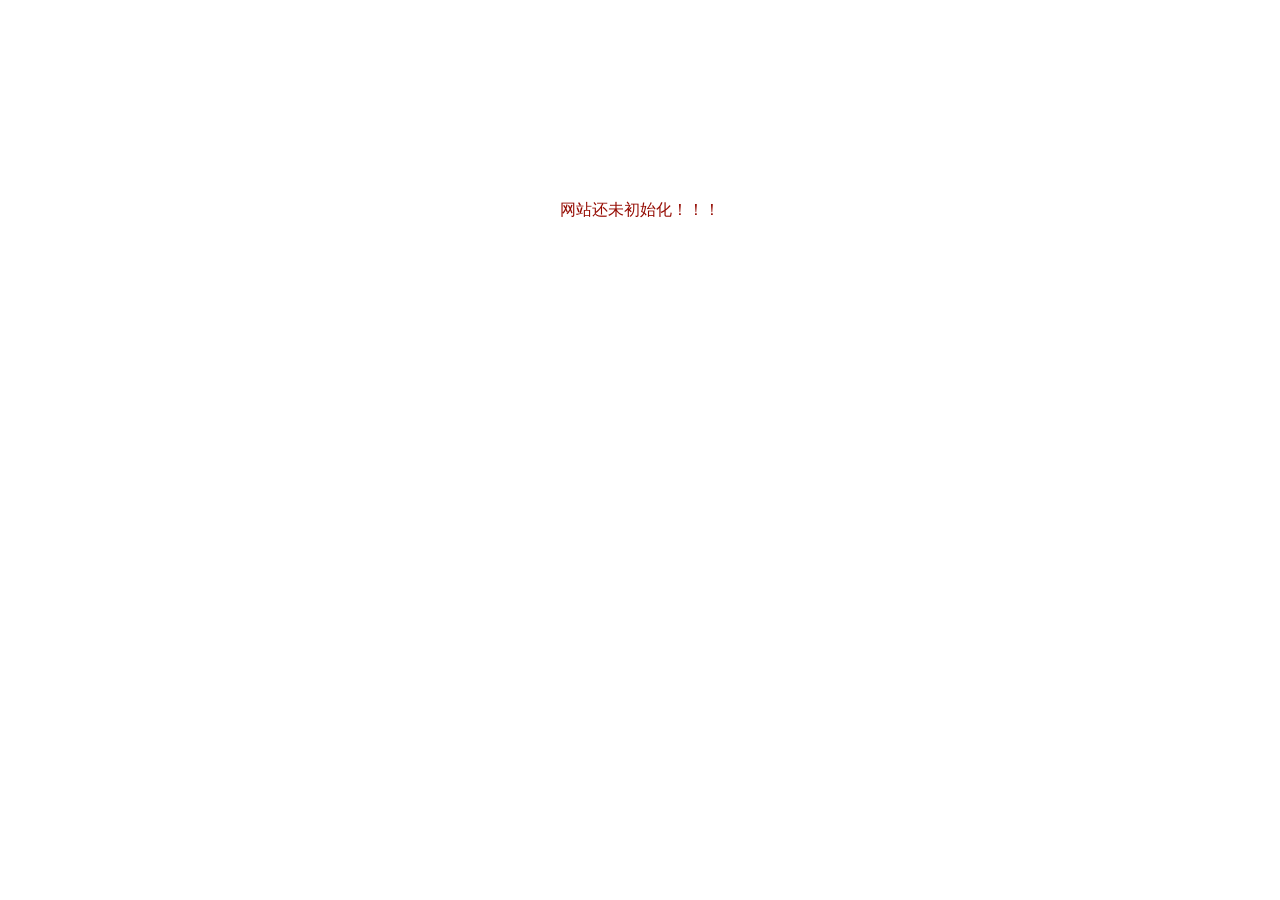
==== src/main/webapp/index.html @ e955fb0e "初次上传" ====
<!DOCTYPE html>
<html lang="en">
<head>
    <meta charset="UTF-8">
    <title>欢迎来到Coselding博客</title>
</head>
<body>
<div style="margin-left: auto;margin-right: auto;margin-top: 200px;color: #950B02;text-align: center;">
    网站还未初始化！！！
</div>
</body>
</html>
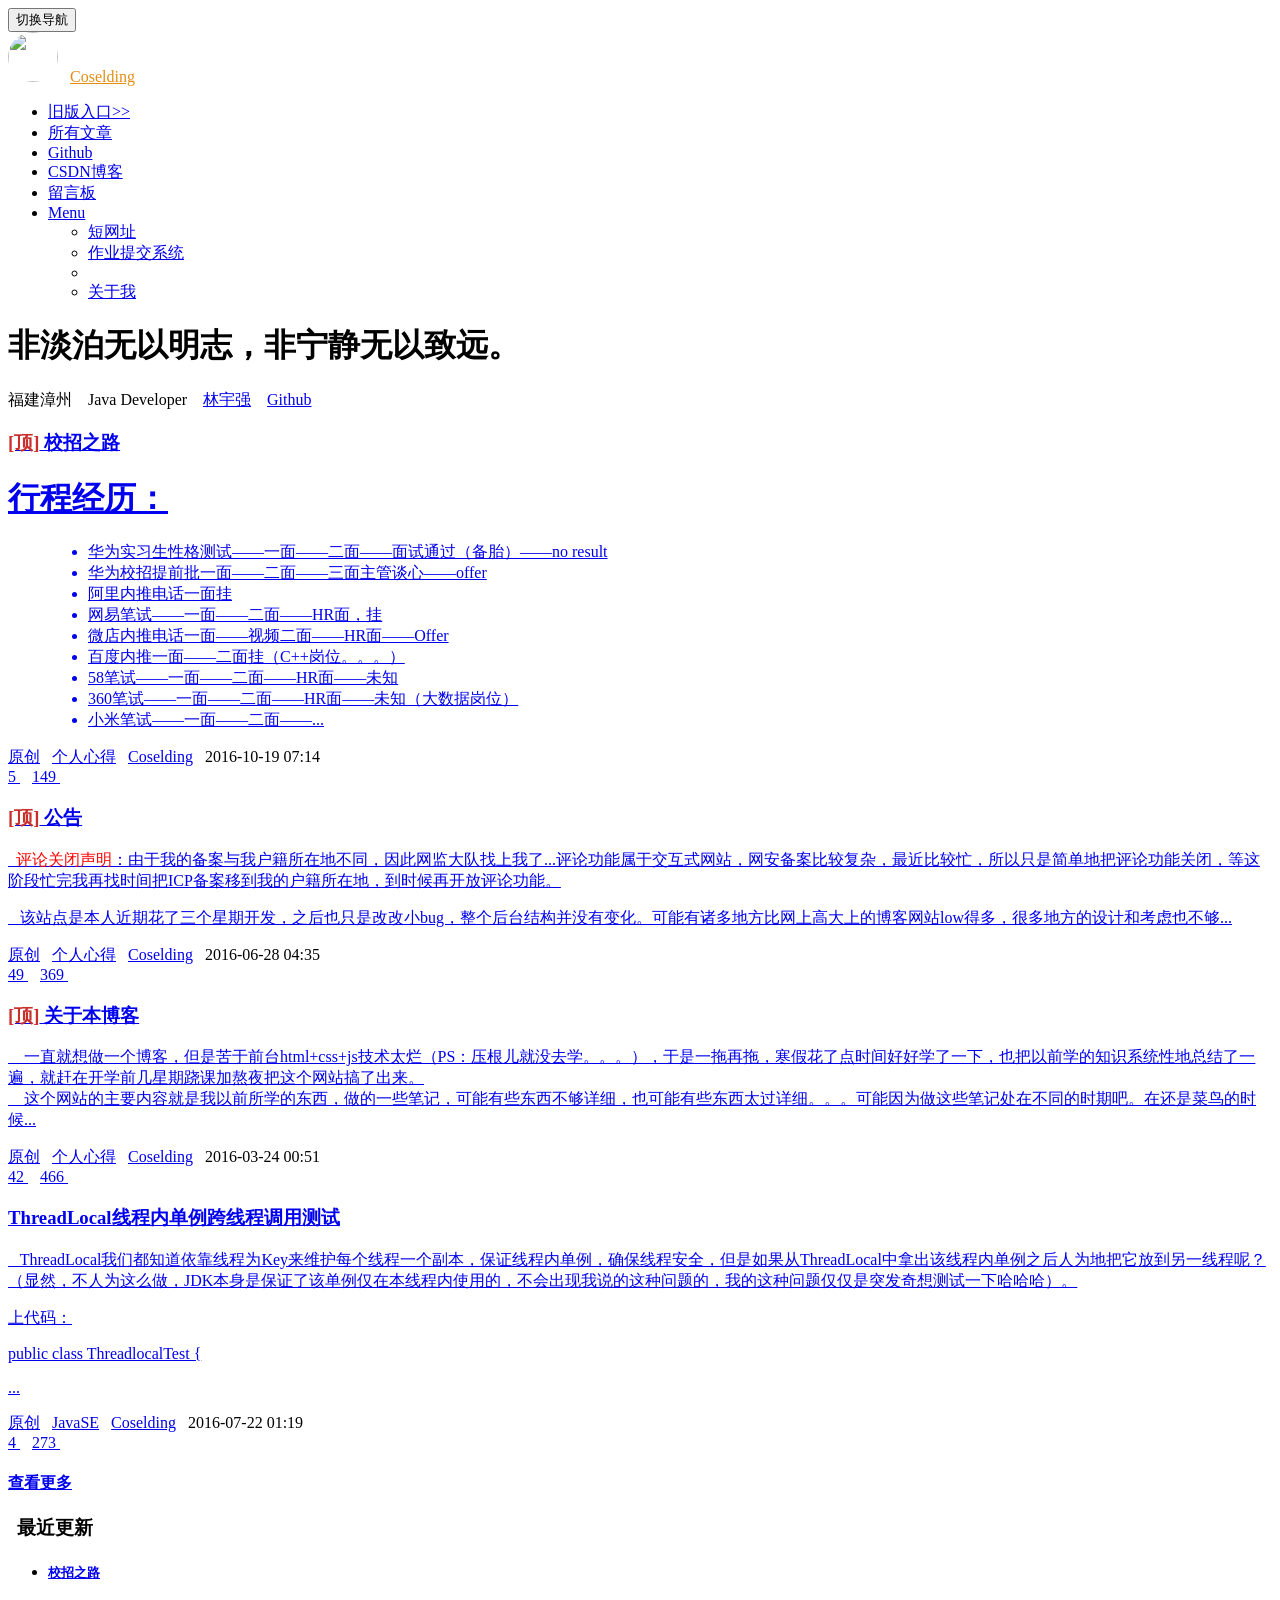
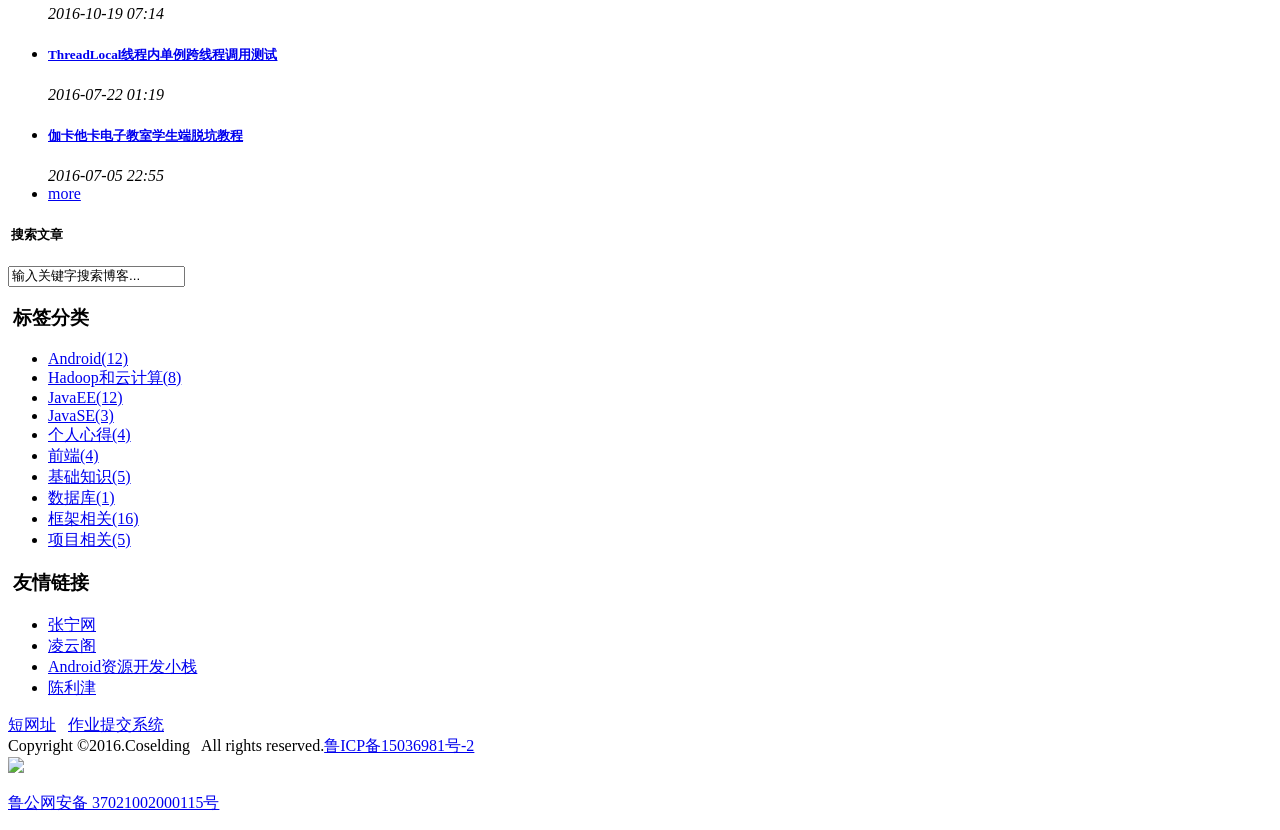
==== commit 36b8d71f: "1.Jetty插件 2.留言管理页面点击查看完整留言内容" ====
--- a/src/main/webapp/index.html
+++ b/src/main/webapp/index.html
@@ -2,11 +2,421 @@
 <html lang="en">
 <head>
     <meta charset="UTF-8">
-    <title>欢迎来到Coselding博客</title>
+    <title>欢迎来到Coselding博客 -- 静态</title>
+    <meta name="viewport" content="width=device-width, initial-scale=1.0">
+    <!-- 引入 Bootstrap -->
+    <link href="http://cdn.static.runoob.com/libs/bootstrap/3.3.7/css/bootstrap.min.css" rel="stylesheet">
+    <!-- HTML5 Shim 和 Respond.js 用于让 IE8 支持 HTML5元素和媒体查询 -->
+    <!-- 注意： 如果通过 file://  引入 Respond.js 文件，则该文件无法起效果 -->
+    <!--[if lt IE 9]>
+    <script src="https://oss.maxcdn.com/libs/html5shiv/3.7.0/html5shiv.js"></script>
+    <script src="https://oss.maxcdn.com/libs/respond.js/1.3.0/respond.min.js"></script>
+    <![endif]-->
+    <!-- jQuery (Bootstrap 的 JavaScript 插件需要引入 jQuery) -->
+    <script src="http://cdn.static.runoob.com/libs/jquery/2.1.1/jquery.min.js"></script>
+    <!-- 包括所有已编译的插件 -->
+    <script src="http://cdn.static.runoob.com/libs/bootstrap/3.3.7/js/bootstrap.min.js"></script>
+
+    <link href="/Hamster/css/style.css" rel="stylesheet">
 </head>
 <body>
-<div style="margin-left: auto;margin-right: auto;margin-top: 200px;color: #950B02;text-align: center;">
-    网站还未初始化！！！
+<nav class="navbar navbar-default" role="navigation">
+    <div class="navbar-header">
+        <button type="button" class="navbar-toggle" data-toggle="collapse"
+                data-target="#example-navbar-collapse">
+            <span class="sr-only">切换导航</span>
+            <span class="icon-bar"></span>
+            <span class="icon-bar"></span>
+            <span class="icon-bar"></span>
+        </button>
+        <div class="navbar-brand"></div>
+        <img src="/Hamster/logo.jpg" style="border-radius:25px;" width="50px" height="50px">&nbsp;&nbsp;
+        <a class="title-text nav-title" style="color: #e38d13" href="/Hamster/public/contact.jsp">Coselding</a>
+    </div>
+    <div class="collapse navbar-collapse" id="example-navbar-collapse">
+        <ul class="nav navbar-nav navbar-right" id="menu-click">
+            <li class="active"><a href="/Coselding-old/">旧版入口>></a></li>
+            <li><a href="/Hamster/list">所有文章</a></li>
+            <li><a href="https://github.com/Coselding">Github</a></li>
+            <li><a href="http://blog.csdn.net/u014394255">CSDN博客</a></li>
+            <li><a href="/Hamster/comment/">留言板</a></li>
+            <li class="dropdown">
+                <a href="#" class="dropdown-toggle" data-toggle="dropdown">
+                    Menu<b class="caret"></b>
+                </a>
+                <ul class="dropdown-menu">
+                    <li><a href="/s/">短网址</a></li>
+                    <li><a href="/WordUpload/">作业提交系统</a></li>
+                    <li class="divider"></li>
+                    <li><a href="/Hamster/public/contact.jsp">关于我</a></li>
+                </ul>
+            </li>
+        </ul>
+    </div>
+</nav>
+
+<div class="container">
+    <div class="container-fluid">
+        <h1 class="collection-header" id="sub-title"><span>非淡泊无以明志，非宁静无以致远。</span></h1>
+        <div class="collection-info">
+            <span class="meta-info mobile-hidden">
+                <span class="glyphicon glyphicon-map-marker"></span>
+                福建漳州
+            </span>&nbsp;&nbsp;
+            <span class="meta-info">
+                <span class="glyphicon glyphicon-tag"></span>
+                Java Developer
+            </span>&nbsp;&nbsp;
+            <span class="meta-info">
+                <span class="glyphicon glyphicon-user"></span>
+                <a href="/Hamster/public/contact.jsp" target="_blank">林宇强</a>
+            </span>&nbsp;&nbsp;
+            <span class="meta-info">
+                <span class="glyphicon glyphicon-link"></span>
+                <a href="https://github.com/Coselding" target="_blank">Github</a>
+            </span>
+        </div>
+    </div>
 </div>
+
+
+<div class="container">
+    <div class="clearfix">
+        <div class="col-md-8 column">
+            <h3 class="text-left text-primary"></h3>
+        </div>
+    </div>
+</div>
+
+<div class="container">
+    <div class="row clearfix">
+        <div class="col-md-9 column">
+            <div class="panel panel-default">
+                <div class="panel-heading">
+                    <h3 class="panel-title">
+                        <a href="/Hamster/article/2016/10/19/校招之路/">
+                            <font color="#c9302c"><span class="glyphicon glyphicon-star"></span> [顶]</font>
+                        校招之路
+                        </a>
+                    </h3>
+                </div>
+                <a href="/Hamster/article/2016/10/19/校招之路/">
+                    <div class="panel-body">
+                        <p>
+                        <p><span style="font-family:微软雅黑;"><h1>行程经历：</h1> 
+ <blockquote>
+  <ul> 
+   <li>华为实习生性格测试——一面——二面——面试通过（备胎）——no result</li> 
+   <li>华为校招提前批一面——二面——三面主管谈心——offer</li> 
+   <li>阿里内推电话一面挂</li> 
+   <li>网易笔试——一面——二面——HR面，挂</li> 
+   <li>微店内推电话一面——视频二面——HR面——Offer</li> 
+   <li>百度内推一面——二面挂（C++岗位。。。）</li> 
+   <li>58笔试——一面——二面——HR面——未知</li> 
+   <li>360笔试——一面——二面——HR面——未知（大数据岗位）</li> 
+   <li>小米笔试——一面——二面——...</li>
+  </ul>
+ </blockquote></span>
+                        </p>
+                        </p>
+                    </div>
+                </a>
+
+                <div class="panel-footer">
+                    <div class="row clearfix">
+                        <div class="col-md-9">
+                            <div class="text-left">
+                                <a href="#">原创</a>&nbsp;&nbsp;
+                                <a href="/Hamster/list?cid=9"><span class="glyphicon glyphicon-tags"></span> 个人心得</a>&nbsp;&nbsp;
+                                <a href="#"><span class="glyphicon glyphicon-user"></span> Coselding</a>&nbsp;&nbsp;
+                                <span class="glyphicon glyphicon-time"></span> 2016-10-19 07:14&nbsp;&nbsp;
+                            </div>
+                        </div>
+                        <div class="col-md-3">
+                            <div class="text-right">
+                                <a id="likes-177" href="javascript:like1('/Hamster/like?artid=177','177')" class="likeThis">
+                                    <span class="glyphicon glyphicon-heart"></span> 5
+                                </a>
+                                &nbsp;&nbsp;
+                                <a id="looked-177" href="#">
+                                    <span class="glyphicon glyphicon-eye-open"></span> 149
+                                </a>
+                                &nbsp;&nbsp;
+                            </div>
+                        </div>
+                    </div>
+                </div>
+            </div>
+            <div class="panel panel-default">
+                <div class="panel-heading">
+                    <h3 class="panel-title">
+                        <a href="/Hamster/article/2016/06/28/公告/">
+                            <font color="#c9302c"><span class="glyphicon glyphicon-star"></span> [顶]</font>
+                        公告
+                        </a>
+                    </h3>
+                </div>
+                <a href="/Hamster/article/2016/06/28/公告/">
+                    <div class="panel-body">
+                        <p>
+                        <p><span style="font-family:微软雅黑;"> <p>&nbsp; <span style="color:#FF0000;">评论关闭声明</span>：由于我的备案与我户籍所在地不同，因此网监大队找上我了...评论功能属于交互式网站，网安备案比较复杂，最近比较忙，所以只是简单地把评论功能关闭，等这阶段忙完我再找时间把ICP备案移到我的户籍所在地，到时候再开放评论功能。</p> <p>&nbsp; &nbsp;该站点是本人近期花了三个星期开发，之后也只是改改小bug，整个后台结构并没有变化。可能有诸多地方比网上高大上的博客网站low得多，很多地方的设计和考虑也不够...</p></span>
+                        </p>
+                        </p>
+                    </div>
+                </a>
+
+                <div class="panel-footer">
+                    <div class="row clearfix">
+                        <div class="col-md-9">
+                            <div class="text-left">
+                                <a href="#">原创</a>&nbsp;&nbsp;
+                                <a href="/Hamster/list?cid=9"><span class="glyphicon glyphicon-tags"></span> 个人心得</a>&nbsp;&nbsp;
+                                <a href="#"><span class="glyphicon glyphicon-user"></span> Coselding</a>&nbsp;&nbsp;
+                                <span class="glyphicon glyphicon-time"></span> 2016-06-28 04:35&nbsp;&nbsp;
+                            </div>
+                        </div>
+                        <div class="col-md-3">
+                            <div class="text-right">
+                                <a id="likes-173" href="javascript:like1('/Hamster/like?artid=173','173')" class="likeThis">
+                                    <span class="glyphicon glyphicon-heart"></span> 49
+                                </a>
+                                &nbsp;&nbsp;
+                                <a id="looked-173" href="#">
+                                    <span class="glyphicon glyphicon-eye-open"></span> 369
+                                </a>
+                                &nbsp;&nbsp;
+                            </div>
+                        </div>
+                    </div>
+                </div>
+            </div>
+            <div class="panel panel-default">
+                <div class="panel-heading">
+                    <h3 class="panel-title">
+                        <a href="/Hamster/article/2016/03/24/关于本博客/">
+                            <font color="#c9302c"><span class="glyphicon glyphicon-star"></span> [顶]</font>
+                        关于本博客
+                        </a>
+                    </h3>
+                </div>
+                <a href="/Hamster/article/2016/03/24/关于本博客/">
+                    <div class="panel-body">
+                        <p>
+                        <p><span style="font-family:微软雅黑;"> <p><span style="font-family:微软雅黑;">&nbsp; &nbsp; 一直就想做一个博客，但是苦于前台html+css+js技术太烂（PS：压根儿就没去学。。。），于是一拖再拖，寒假花了点时间好好学了一下，也把以前学的知识系统性地总结了一遍，就赶在开学前几星期跷课加熬夜把这个网站搞了出来。<br> &nbsp; &nbsp; 这个网站的主要内容就是我以前所学的东西，做的一些笔记，可能有些东西不够详细，也可能有些东西太过详细。。。可能因为做这些笔记处在不同的时期吧。在还是菜鸟的时候...<br></span></p></span>
+                        </p>
+                        </p>
+                    </div>
+                </a>
+
+                <div class="panel-footer">
+                    <div class="row clearfix">
+                        <div class="col-md-9">
+                            <div class="text-left">
+                                <a href="#">原创</a>&nbsp;&nbsp;
+                                <a href="/Hamster/list?cid=9"><span class="glyphicon glyphicon-tags"></span> 个人心得</a>&nbsp;&nbsp;
+                                <a href="#"><span class="glyphicon glyphicon-user"></span> Coselding</a>&nbsp;&nbsp;
+                                <span class="glyphicon glyphicon-time"></span> 2016-03-24 00:51&nbsp;&nbsp;
+                            </div>
+                        </div>
+                        <div class="col-md-3">
+                            <div class="text-right">
+                                <a id="likes-152" href="javascript:like1('/Hamster/like?artid=152','152')" class="likeThis">
+                                    <span class="glyphicon glyphicon-heart"></span> 42
+                                </a>
+                                &nbsp;&nbsp;
+                                <a id="looked-152" href="#">
+                                    <span class="glyphicon glyphicon-eye-open"></span> 466
+                                </a>
+                                &nbsp;&nbsp;
+                            </div>
+                        </div>
+                    </div>
+                </div>
+            </div>
+            <div class="panel panel-default">
+                <div class="panel-heading">
+                    <h3 class="panel-title">
+                        <a href="/Hamster/article/2016/07/22/ThreadLocal线程内单例跨线程调用测试/">
+                        ThreadLocal线程内单例跨线程调用测试
+                        </a>
+                    </h3>
+                </div>
+                <a href="/Hamster/article/2016/07/22/ThreadLocal线程内单例跨线程调用测试/">
+                    <div class="panel-body">
+                        <p>
+                        <p><span style="font-family:微软雅黑;"> <p>&nbsp; &nbsp;ThreadLocal我们都知道依靠线程为Key来维护每个线程一个副本，保证线程内单例，确保线程安全，但是如果从ThreadLocal中拿出该线程内单例之后人为地把它放到另一线程呢？（显然，不人为这么做，JDK本身是保证了该单例仅在本线程内使用的，不会出现我说的这种问题的，我的这种问题仅仅是突发奇想测试一下哈哈哈）。</p> <p>上代码：</p> <p>public class ThreadlocalTest {</p> ...</span>
+                        </p>
+                        </p>
+                    </div>
+                </a>
+
+                <div class="panel-footer">
+                    <div class="row clearfix">
+                        <div class="col-md-9">
+                            <div class="text-left">
+                                <a href="#">原创</a>&nbsp;&nbsp;
+                                <a href="/Hamster/list?cid=3"><span class="glyphicon glyphicon-tags"></span> JavaSE</a>&nbsp;&nbsp;
+                                <a href="#"><span class="glyphicon glyphicon-user"></span> Coselding</a>&nbsp;&nbsp;
+                                <span class="glyphicon glyphicon-time"></span> 2016-07-22 01:19&nbsp;&nbsp;
+                            </div>
+                        </div>
+                        <div class="col-md-3">
+                            <div class="text-right">
+                                <a id="likes-175" href="javascript:like1('/Hamster/like?artid=175','175')" class="likeThis">
+                                    <span class="glyphicon glyphicon-heart"></span> 4
+                                </a>
+                                &nbsp;&nbsp;
+                                <a id="looked-175" href="#">
+                                    <span class="glyphicon glyphicon-eye-open"></span> 273
+                                </a>
+                                &nbsp;&nbsp;
+                            </div>
+                        </div>
+                    </div>
+                </div>
+            </div>
+            <div class="panel panel-default">
+                <a href="/Hamster/list">
+                    <div class="panel-heading">
+                        <div class="panel-title text-center">
+                            <h4>查看更多</h4>
+                        </div>
+                    </div>
+                </a>
+            </div>
+        </div>
+
+        <div class="col-md-3 column">
+            <div class="panel panel-info">
+                <div class="panel-heading">
+                    <h3 class="panel-title"><span class="glyphicon glyphicon-bullhorn"></span>&nbsp; 最近更新</h3>
+                </div>
+
+                <ul id="last3" class="list-group">
+                    <li class="list-group-item">
+                        <div class="list-group-item-heading text-left">
+                            <h5><a href="/Hamster/article/2016/10/19/校招之路/">校招之路</a></h5>
+                        </div>
+                        <div class="list-group-item-text text-right">
+                            <em>2016-10-19 07:14</em>
+                        </div>
+                    </li>
+                    <li class="list-group-item">
+                        <div class="list-group-item-heading text-left">
+                            <h5><a href="/Hamster/article/2016/07/22/ThreadLocal线程内单例跨线程调用测试/">ThreadLocal线程内单例跨线程调用测试</a></h5>
+                        </div>
+                        <div class="list-group-item-text text-right">
+                            <em>2016-07-22 01:19</em>
+                        </div>
+                    </li>
+                    <li class="list-group-item">
+                        <div class="list-group-item-heading text-left">
+                            <h5><a href="/Hamster/article/2016/07/05/伽卡他卡电子教室学生端脱坑教程/">伽卡他卡电子教室学生端脱坑教程</a></h5>
+                        </div>
+                        <div class="list-group-item-text text-right">
+                            <em>2016-07-05 22:55</em>
+                        </div>
+                    </li>
+
+                    <li class="list-group-item text-center">
+                        <a href="/Hamster/list">more</a>
+                    </li>
+                </ul>
+            </div>
+
+            <div class="panel panel-info">
+                <div class="panel-heading">
+                    <h5 class="text-left"><span class="glyphicon glyphicon-search"></span> &nbsp;搜索文章</h5>
+                </div>
+                <div class="panel-body">
+                    <form role="form" method="post" action="/Hamster/search">
+                        <div class="form-group">
+                            <input class="form-control" type="text" name="key" value="输入关键字搜索博客..."
+                                   onFocus="this.value=''"
+                                   onBlur="this.value='输入关键字搜索博客...'"/>
+                        </div>
+                    </form>
+                </div>
+            </div>
+
+            <div class="panel panel-info">
+                <div class="panel-heading">
+                    <h3 class="panel-title"><span class="glyphicon glyphicon-tags"></span> &nbsp;标签分类</h3>
+                </div>
+                <ul id="categories" class="list-group">
+                    <li class="list-group-item">
+                        <a style="text-align: left" href="/Hamster/list?cid=2">Android(12)</a>
+                    </li>
+                    <li class="list-group-item">
+                        <a style="text-align: left" href="/Hamster/list?cid=11">Hadoop和云计算(8)</a>
+                    </li>
+                    <li class="list-group-item">
+                        <a style="text-align: left" href="/Hamster/list?cid=5">JavaEE(12)</a>
+                    </li>
+                    <li class="list-group-item">
+                        <a style="text-align: left" href="/Hamster/list?cid=3">JavaSE(3)</a>
+                    </li>
+                    <li class="list-group-item">
+                        <a style="text-align: left" href="/Hamster/list?cid=9">个人心得(4)</a>
+                    </li>
+                    <li class="list-group-item">
+                        <a style="text-align: left" href="/Hamster/list?cid=7">前端(4)</a>
+                    </li>
+                    <li class="list-group-item">
+                        <a style="text-align: left" href="/Hamster/list?cid=6">基础知识(5)</a>
+                    </li>
+                    <li class="list-group-item">
+                        <a style="text-align: left" href="/Hamster/list?cid=10">数据库(1)</a>
+                    </li>
+                    <li class="list-group-item">
+                        <a style="text-align: left" href="/Hamster/list?cid=8">框架相关(16)</a>
+                    </li>
+                    <li class="list-group-item">
+                        <a style="text-align: left" href="/Hamster/list?cid=4">项目相关(5)</a>
+                    </li>
+                </ul>
+            </div>
+
+            <div class="panel panel-info">
+                <div class="panel-heading">
+                    <h3 class="panel-title"><span class="glyphicon glyphicon-link"></span> &nbsp;友情链接</h3>
+                </div>
+                <ul class="list-group">
+                    <li class="list-group-item"><a href="https://www.zning.net.cn">张宁网</a></li>
+                    <li class="list-group-item"><a href="https://cloudups.github.io">凌云阁</a></li>
+                    <li class="list-group-item"><a href="https://noahzu.github.io">Android资源开发小栈</a></li>
+                    <li class="list-group-item"><a href="https://heinika.github.io/">陈利津</a></li>
+                </ul>
+            </div>
+        </div>
+    </div>
+</div>
+
+<footer class="panel-footer">
+    <div class="container">
+        <div class="row clearfix text-center">
+            <a href="/s/">短网址</a>&nbsp;&nbsp;
+            <a href="/WorkUpload/">作业提交系统</a>&nbsp;&nbsp;
+            <!--<a href="/uShare/">uShare</a>&nbsp;&nbsp;-->
+            <!--<a href="/smartor/">Smartor</a>&nbsp;&nbsp;-->
+            <!--<a href="/PlaneWar/">飞机大战</a>-->
+        </div>
+        <div class="row clearfix text-center">
+            <div class="copyright">
+                Copyright &copy;2016.Coselding &nbsp; All rights reserved.<a href="http://www.miitbeian.gov.cn">鲁ICP备15036981号-2</a>
+            </div>
+
+            <div class="netsupervisor-div">
+                <a class="netsupervisor-a" target="_blank"
+                   href="http://www.beian.gov.cn/portal/registerSystemInfo?recordcode=37021002000115">
+                    <img src="/Hamster/images/beian.png" class="netsupervisor-image"/>
+                    <p class="netsupervisor-text">鲁公网安备
+                        37021002000115号</p>
+                </a>
+            </div>
+        </div>
+    </div>
+</footer>
+<script type="text/javascript" src="/Hamster/js/scripts.js"></script>
 </body>
 </html>
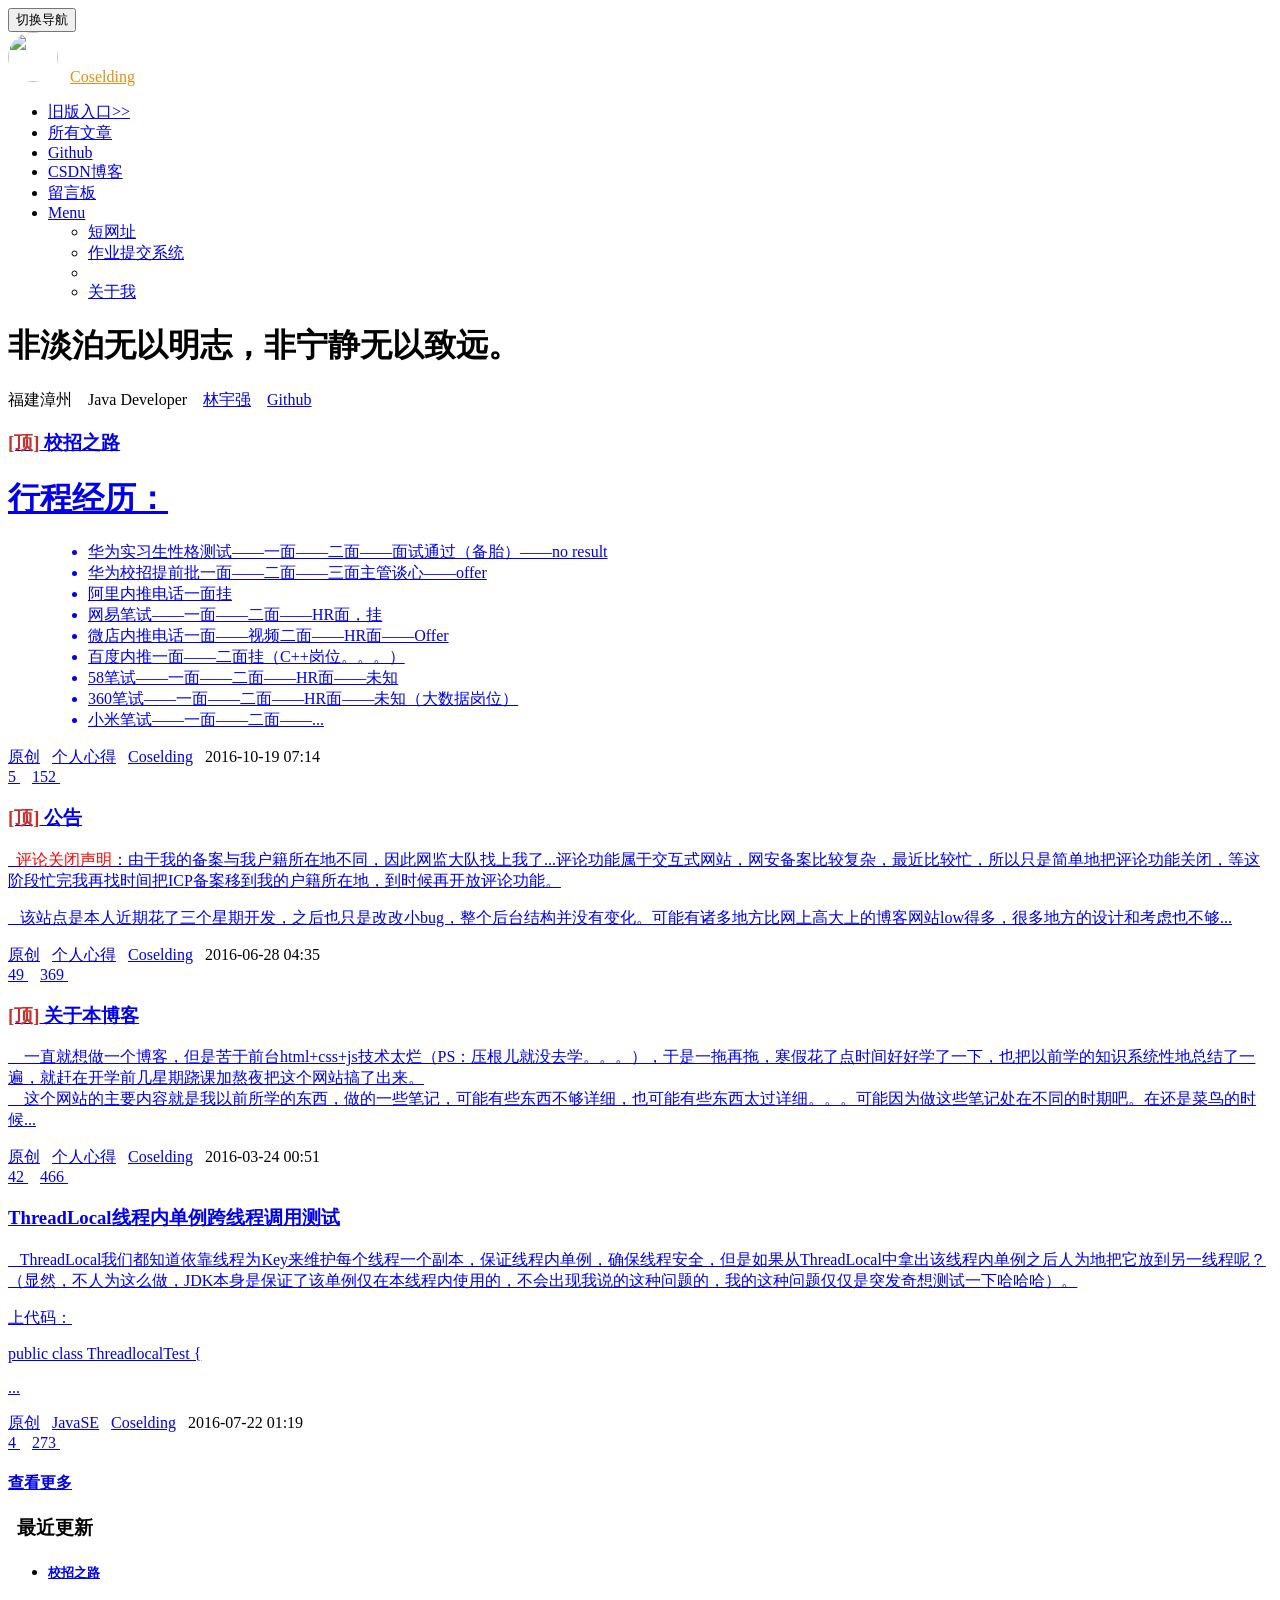
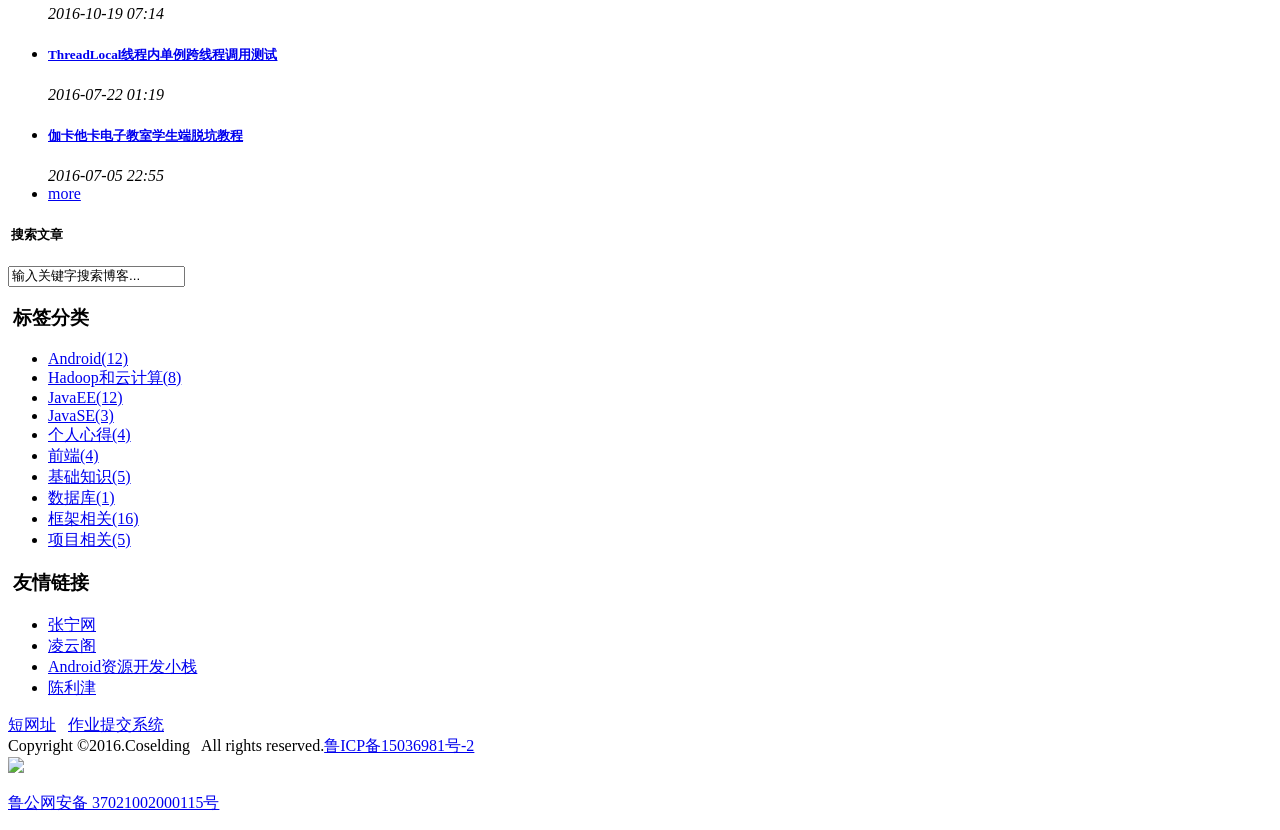
==== commit 3b37d24f: "剥离tomcat中的图片" ====
--- a/src/main/webapp/index.html
+++ b/src/main/webapp/index.html
@@ -17,7 +17,7 @@
     <!-- 包括所有已编译的插件 -->
     <script src="http://cdn.static.runoob.com/libs/bootstrap/3.3.7/js/bootstrap.min.js"></script>
 
-    <link href="/Hamster/css/style.css" rel="stylesheet">
+    <link href="/css/style.css" rel="stylesheet">
 </head>
 <body>
 <nav class="navbar navbar-default" role="navigation">
@@ -30,16 +30,16 @@
             <span class="icon-bar"></span>
         </button>
         <div class="navbar-brand"></div>
-        <img src="/Hamster/logo.jpg" style="border-radius:25px;" width="50px" height="50px">&nbsp;&nbsp;
-        <a class="title-text nav-title" style="color: #e38d13" href="/Hamster/public/contact.jsp">Coselding</a>
+        <img src="/logo.jpg" style="border-radius:25px;" width="50px" height="50px">&nbsp;&nbsp;
+        <a class="title-text nav-title" style="color: #e38d13" href="/public/contact.jsp">Coselding</a>
     </div>
     <div class="collapse navbar-collapse" id="example-navbar-collapse">
         <ul class="nav navbar-nav navbar-right" id="menu-click">
             <li class="active"><a href="/Coselding-old/">旧版入口>></a></li>
-            <li><a href="/Hamster/list">所有文章</a></li>
+            <li><a href="/list">所有文章</a></li>
             <li><a href="https://github.com/Coselding">Github</a></li>
             <li><a href="http://blog.csdn.net/u014394255">CSDN博客</a></li>
-            <li><a href="/Hamster/comment/">留言板</a></li>
+            <li><a href="/comment/">留言板</a></li>
             <li class="dropdown">
                 <a href="#" class="dropdown-toggle" data-toggle="dropdown">
                     Menu<b class="caret"></b>
@@ -48,7 +48,7 @@
                     <li><a href="/s/">短网址</a></li>
                     <li><a href="/WordUpload/">作业提交系统</a></li>
                     <li class="divider"></li>
-                    <li><a href="/Hamster/public/contact.jsp">关于我</a></li>
+                    <li><a href="/public/contact.jsp">关于我</a></li>
                 </ul>
             </li>
         </ul>
@@ -69,7 +69,7 @@
             </span>&nbsp;&nbsp;
             <span class="meta-info">
                 <span class="glyphicon glyphicon-user"></span>
-                <a href="/Hamster/public/contact.jsp" target="_blank">林宇强</a>
+                <a href="/public/contact.jsp" target="_blank">林宇强</a>
             </span>&nbsp;&nbsp;
             <span class="meta-info">
                 <span class="glyphicon glyphicon-link"></span>
@@ -94,13 +94,13 @@
             <div class="panel panel-default">
                 <div class="panel-heading">
                     <h3 class="panel-title">
-                        <a href="/Hamster/article/2016/10/19/校招之路/">
+                        <a href="/article/2016/10/19/校招之路/">
                             <font color="#c9302c"><span class="glyphicon glyphicon-star"></span> [顶]</font>
                         校招之路
                         </a>
                     </h3>
                 </div>
-                <a href="/Hamster/article/2016/10/19/校招之路/">
+                <a href="/article/2016/10/19/校招之路/">
                     <div class="panel-body">
                         <p>
                         <p><span style="font-family:微软雅黑;"><h1>行程经历：</h1> 
@@ -127,19 +127,19 @@
                         <div class="col-md-9">
                             <div class="text-left">
                                 <a href="#">原创</a>&nbsp;&nbsp;
-                                <a href="/Hamster/list?cid=9"><span class="glyphicon glyphicon-tags"></span> 个人心得</a>&nbsp;&nbsp;
+                                <a href="/list?cid=9"><span class="glyphicon glyphicon-tags"></span> 个人心得</a>&nbsp;&nbsp;
                                 <a href="#"><span class="glyphicon glyphicon-user"></span> Coselding</a>&nbsp;&nbsp;
                                 <span class="glyphicon glyphicon-time"></span> 2016-10-19 07:14&nbsp;&nbsp;
                             </div>
                         </div>
                         <div class="col-md-3">
                             <div class="text-right">
-                                <a id="likes-177" href="javascript:like1('/Hamster/like?artid=177','177')" class="likeThis">
+                                <a id="likes-177" href="javascript:like1('/like?artid=177','177')" class="likeThis">
                                     <span class="glyphicon glyphicon-heart"></span> 5
                                 </a>
                                 &nbsp;&nbsp;
                                 <a id="looked-177" href="#">
-                                    <span class="glyphicon glyphicon-eye-open"></span> 149
+                                    <span class="glyphicon glyphicon-eye-open"></span> 152
                                 </a>
                                 &nbsp;&nbsp;
                             </div>
@@ -150,13 +150,13 @@
             <div class="panel panel-default">
                 <div class="panel-heading">
                     <h3 class="panel-title">
-                        <a href="/Hamster/article/2016/06/28/公告/">
+                        <a href="/article/2016/06/28/公告/">
                             <font color="#c9302c"><span class="glyphicon glyphicon-star"></span> [顶]</font>
                         公告
                         </a>
                     </h3>
                 </div>
-                <a href="/Hamster/article/2016/06/28/公告/">
+                <a href="/article/2016/06/28/公告/">
                     <div class="panel-body">
                         <p>
                         <p><span style="font-family:微软雅黑;"> <p>&nbsp; <span style="color:#FF0000;">评论关闭声明</span>：由于我的备案与我户籍所在地不同，因此网监大队找上我了...评论功能属于交互式网站，网安备案比较复杂，最近比较忙，所以只是简单地把评论功能关闭，等这阶段忙完我再找时间把ICP备案移到我的户籍所在地，到时候再开放评论功能。</p> <p>&nbsp; &nbsp;该站点是本人近期花了三个星期开发，之后也只是改改小bug，整个后台结构并没有变化。可能有诸多地方比网上高大上的博客网站low得多，很多地方的设计和考虑也不够...</p></span>
@@ -170,14 +170,14 @@
                         <div class="col-md-9">
                             <div class="text-left">
                                 <a href="#">原创</a>&nbsp;&nbsp;
-                                <a href="/Hamster/list?cid=9"><span class="glyphicon glyphicon-tags"></span> 个人心得</a>&nbsp;&nbsp;
+                                <a href="/list?cid=9"><span class="glyphicon glyphicon-tags"></span> 个人心得</a>&nbsp;&nbsp;
                                 <a href="#"><span class="glyphicon glyphicon-user"></span> Coselding</a>&nbsp;&nbsp;
                                 <span class="glyphicon glyphicon-time"></span> 2016-06-28 04:35&nbsp;&nbsp;
                             </div>
                         </div>
                         <div class="col-md-3">
                             <div class="text-right">
-                                <a id="likes-173" href="javascript:like1('/Hamster/like?artid=173','173')" class="likeThis">
+                                <a id="likes-173" href="javascript:like1('/like?artid=173','173')" class="likeThis">
                                     <span class="glyphicon glyphicon-heart"></span> 49
                                 </a>
                                 &nbsp;&nbsp;
@@ -193,13 +193,13 @@
             <div class="panel panel-default">
                 <div class="panel-heading">
                     <h3 class="panel-title">
-                        <a href="/Hamster/article/2016/03/24/关于本博客/">
+                        <a href="/article/2016/03/24/关于本博客/">
                             <font color="#c9302c"><span class="glyphicon glyphicon-star"></span> [顶]</font>
                         关于本博客
                         </a>
                     </h3>
                 </div>
-                <a href="/Hamster/article/2016/03/24/关于本博客/">
+                <a href="/article/2016/03/24/关于本博客/">
                     <div class="panel-body">
                         <p>
                         <p><span style="font-family:微软雅黑;"> <p><span style="font-family:微软雅黑;">&nbsp; &nbsp; 一直就想做一个博客，但是苦于前台html+css+js技术太烂（PS：压根儿就没去学。。。），于是一拖再拖，寒假花了点时间好好学了一下，也把以前学的知识系统性地总结了一遍，就赶在开学前几星期跷课加熬夜把这个网站搞了出来。<br> &nbsp; &nbsp; 这个网站的主要内容就是我以前所学的东西，做的一些笔记，可能有些东西不够详细，也可能有些东西太过详细。。。可能因为做这些笔记处在不同的时期吧。在还是菜鸟的时候...<br></span></p></span>
@@ -213,14 +213,14 @@
                         <div class="col-md-9">
                             <div class="text-left">
                                 <a href="#">原创</a>&nbsp;&nbsp;
-                                <a href="/Hamster/list?cid=9"><span class="glyphicon glyphicon-tags"></span> 个人心得</a>&nbsp;&nbsp;
+                                <a href="/list?cid=9"><span class="glyphicon glyphicon-tags"></span> 个人心得</a>&nbsp;&nbsp;
                                 <a href="#"><span class="glyphicon glyphicon-user"></span> Coselding</a>&nbsp;&nbsp;
                                 <span class="glyphicon glyphicon-time"></span> 2016-03-24 00:51&nbsp;&nbsp;
                             </div>
                         </div>
                         <div class="col-md-3">
                             <div class="text-right">
-                                <a id="likes-152" href="javascript:like1('/Hamster/like?artid=152','152')" class="likeThis">
+                                <a id="likes-152" href="javascript:like1('/like?artid=152','152')" class="likeThis">
                                     <span class="glyphicon glyphicon-heart"></span> 42
                                 </a>
                                 &nbsp;&nbsp;
@@ -236,12 +236,12 @@
             <div class="panel panel-default">
                 <div class="panel-heading">
                     <h3 class="panel-title">
-                        <a href="/Hamster/article/2016/07/22/ThreadLocal线程内单例跨线程调用测试/">
+                        <a href="/article/2016/07/22/ThreadLocal线程内单例跨线程调用测试/">
                         ThreadLocal线程内单例跨线程调用测试
                         </a>
                     </h3>
                 </div>
-                <a href="/Hamster/article/2016/07/22/ThreadLocal线程内单例跨线程调用测试/">
+                <a href="/article/2016/07/22/ThreadLocal线程内单例跨线程调用测试/">
                     <div class="panel-body">
                         <p>
                         <p><span style="font-family:微软雅黑;"> <p>&nbsp; &nbsp;ThreadLocal我们都知道依靠线程为Key来维护每个线程一个副本，保证线程内单例，确保线程安全，但是如果从ThreadLocal中拿出该线程内单例之后人为地把它放到另一线程呢？（显然，不人为这么做，JDK本身是保证了该单例仅在本线程内使用的，不会出现我说的这种问题的，我的这种问题仅仅是突发奇想测试一下哈哈哈）。</p> <p>上代码：</p> <p>public class ThreadlocalTest {</p> ...</span>
@@ -255,14 +255,14 @@
                         <div class="col-md-9">
                             <div class="text-left">
                                 <a href="#">原创</a>&nbsp;&nbsp;
-                                <a href="/Hamster/list?cid=3"><span class="glyphicon glyphicon-tags"></span> JavaSE</a>&nbsp;&nbsp;
+                                <a href="/list?cid=3"><span class="glyphicon glyphicon-tags"></span> JavaSE</a>&nbsp;&nbsp;
                                 <a href="#"><span class="glyphicon glyphicon-user"></span> Coselding</a>&nbsp;&nbsp;
                                 <span class="glyphicon glyphicon-time"></span> 2016-07-22 01:19&nbsp;&nbsp;
                             </div>
                         </div>
                         <div class="col-md-3">
                             <div class="text-right">
-                                <a id="likes-175" href="javascript:like1('/Hamster/like?artid=175','175')" class="likeThis">
+                                <a id="likes-175" href="javascript:like1('/like?artid=175','175')" class="likeThis">
                                     <span class="glyphicon glyphicon-heart"></span> 4
                                 </a>
                                 &nbsp;&nbsp;
@@ -276,7 +276,7 @@
                 </div>
             </div>
             <div class="panel panel-default">
-                <a href="/Hamster/list">
+                <a href="/list">
                     <div class="panel-heading">
                         <div class="panel-title text-center">
                             <h4>查看更多</h4>
@@ -295,7 +295,7 @@
                 <ul id="last3" class="list-group">
                     <li class="list-group-item">
                         <div class="list-group-item-heading text-left">
-                            <h5><a href="/Hamster/article/2016/10/19/校招之路/">校招之路</a></h5>
+                            <h5><a href="/article/2016/10/19/校招之路/">校招之路</a></h5>
                         </div>
                         <div class="list-group-item-text text-right">
                             <em>2016-10-19 07:14</em>
@@ -303,7 +303,7 @@
                     </li>
                     <li class="list-group-item">
                         <div class="list-group-item-heading text-left">
-                            <h5><a href="/Hamster/article/2016/07/22/ThreadLocal线程内单例跨线程调用测试/">ThreadLocal线程内单例跨线程调用测试</a></h5>
+                            <h5><a href="/article/2016/07/22/ThreadLocal线程内单例跨线程调用测试/">ThreadLocal线程内单例跨线程调用测试</a></h5>
                         </div>
                         <div class="list-group-item-text text-right">
                             <em>2016-07-22 01:19</em>
@@ -311,7 +311,7 @@
                     </li>
                     <li class="list-group-item">
                         <div class="list-group-item-heading text-left">
-                            <h5><a href="/Hamster/article/2016/07/05/伽卡他卡电子教室学生端脱坑教程/">伽卡他卡电子教室学生端脱坑教程</a></h5>
+                            <h5><a href="/article/2016/07/05/伽卡他卡电子教室学生端脱坑教程/">伽卡他卡电子教室学生端脱坑教程</a></h5>
                         </div>
                         <div class="list-group-item-text text-right">
                             <em>2016-07-05 22:55</em>
@@ -319,7 +319,7 @@
                     </li>
 
                     <li class="list-group-item text-center">
-                        <a href="/Hamster/list">more</a>
+                        <a href="/list">more</a>
                     </li>
                 </ul>
             </div>
@@ -329,7 +329,7 @@
                     <h5 class="text-left"><span class="glyphicon glyphicon-search"></span> &nbsp;搜索文章</h5>
                 </div>
                 <div class="panel-body">
-                    <form role="form" method="post" action="/Hamster/search">
+                    <form role="form" method="post" action="/search">
                         <div class="form-group">
                             <input class="form-control" type="text" name="key" value="输入关键字搜索博客..."
                                    onFocus="this.value=''"
@@ -345,34 +345,34 @@
                 </div>
                 <ul id="categories" class="list-group">
                     <li class="list-group-item">
-                        <a style="text-align: left" href="/Hamster/list?cid=2">Android(12)</a>
-                    </li>
-                    <li class="list-group-item">
-                        <a style="text-align: left" href="/Hamster/list?cid=11">Hadoop和云计算(8)</a>
-                    </li>
-                    <li class="list-group-item">
-                        <a style="text-align: left" href="/Hamster/list?cid=5">JavaEE(12)</a>
-                    </li>
-                    <li class="list-group-item">
-                        <a style="text-align: left" href="/Hamster/list?cid=3">JavaSE(3)</a>
-                    </li>
-                    <li class="list-group-item">
-                        <a style="text-align: left" href="/Hamster/list?cid=9">个人心得(4)</a>
-                    </li>
-                    <li class="list-group-item">
-                        <a style="text-align: left" href="/Hamster/list?cid=7">前端(4)</a>
-                    </li>
-                    <li class="list-group-item">
-                        <a style="text-align: left" href="/Hamster/list?cid=6">基础知识(5)</a>
-                    </li>
-                    <li class="list-group-item">
-                        <a style="text-align: left" href="/Hamster/list?cid=10">数据库(1)</a>
-                    </li>
-                    <li class="list-group-item">
-                        <a style="text-align: left" href="/Hamster/list?cid=8">框架相关(16)</a>
-                    </li>
-                    <li class="list-group-item">
-                        <a style="text-align: left" href="/Hamster/list?cid=4">项目相关(5)</a>
+                        <a style="text-align: left" href="/list?cid=2">Android(12)</a>
+                    </li>
+                    <li class="list-group-item">
+                        <a style="text-align: left" href="/list?cid=11">Hadoop和云计算(8)</a>
+                    </li>
+                    <li class="list-group-item">
+                        <a style="text-align: left" href="/list?cid=5">JavaEE(12)</a>
+                    </li>
+                    <li class="list-group-item">
+                        <a style="text-align: left" href="/list?cid=3">JavaSE(3)</a>
+                    </li>
+                    <li class="list-group-item">
+                        <a style="text-align: left" href="/list?cid=9">个人心得(4)</a>
+                    </li>
+                    <li class="list-group-item">
+                        <a style="text-align: left" href="/list?cid=7">前端(4)</a>
+                    </li>
+                    <li class="list-group-item">
+                        <a style="text-align: left" href="/list?cid=6">基础知识(5)</a>
+                    </li>
+                    <li class="list-group-item">
+                        <a style="text-align: left" href="/list?cid=10">数据库(1)</a>
+                    </li>
+                    <li class="list-group-item">
+                        <a style="text-align: left" href="/list?cid=8">框架相关(16)</a>
+                    </li>
+                    <li class="list-group-item">
+                        <a style="text-align: left" href="/list?cid=4">项目相关(5)</a>
                     </li>
                 </ul>
             </div>
@@ -409,7 +409,7 @@
             <div class="netsupervisor-div">
                 <a class="netsupervisor-a" target="_blank"
                    href="http://www.beian.gov.cn/portal/registerSystemInfo?recordcode=37021002000115">
-                    <img src="/Hamster/images/beian.png" class="netsupervisor-image"/>
+                    <img src="/images/beian.png" class="netsupervisor-image"/>
                     <p class="netsupervisor-text">鲁公网安备
                         37021002000115号</p>
                 </a>
@@ -417,6 +417,6 @@
         </div>
     </div>
 </footer>
-<script type="text/javascript" src="/Hamster/js/scripts.js"></script>
+<script type="text/javascript" src="/js/scripts.js"></script>
 </body>
 </html>
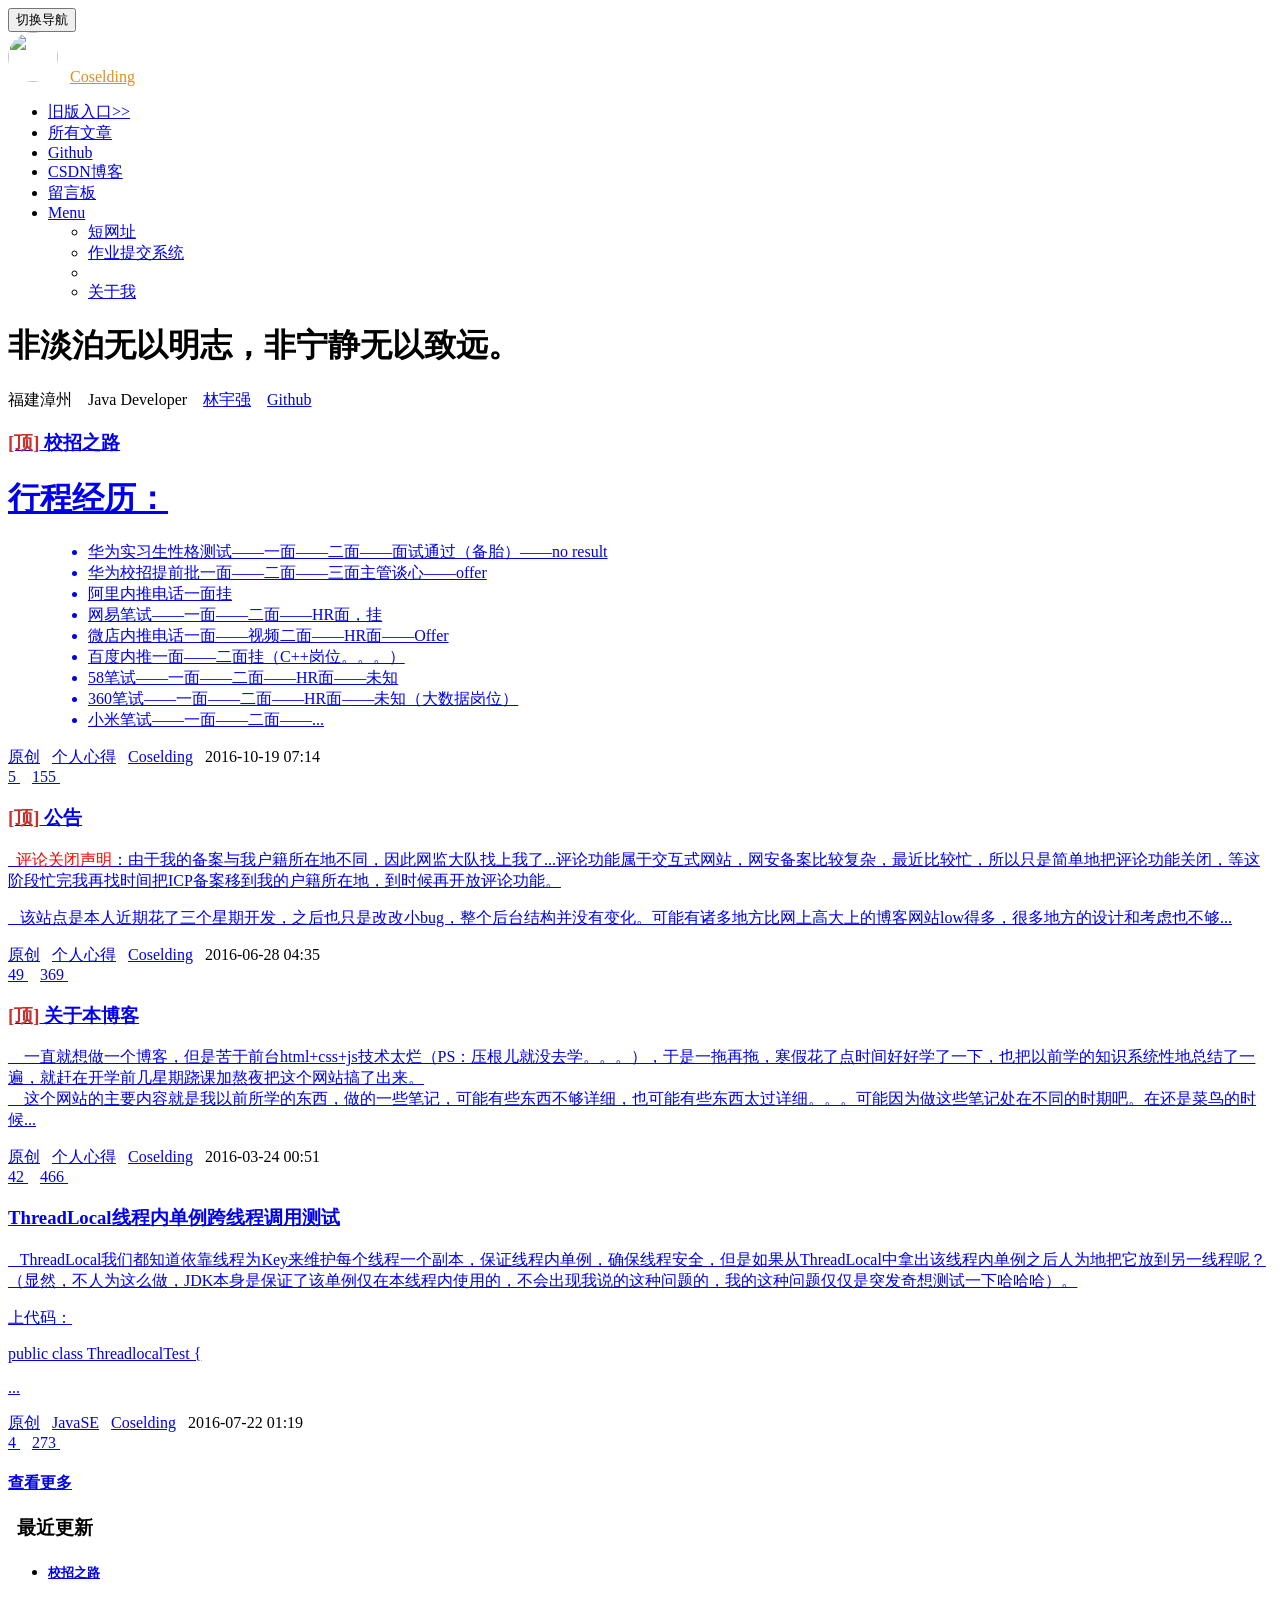
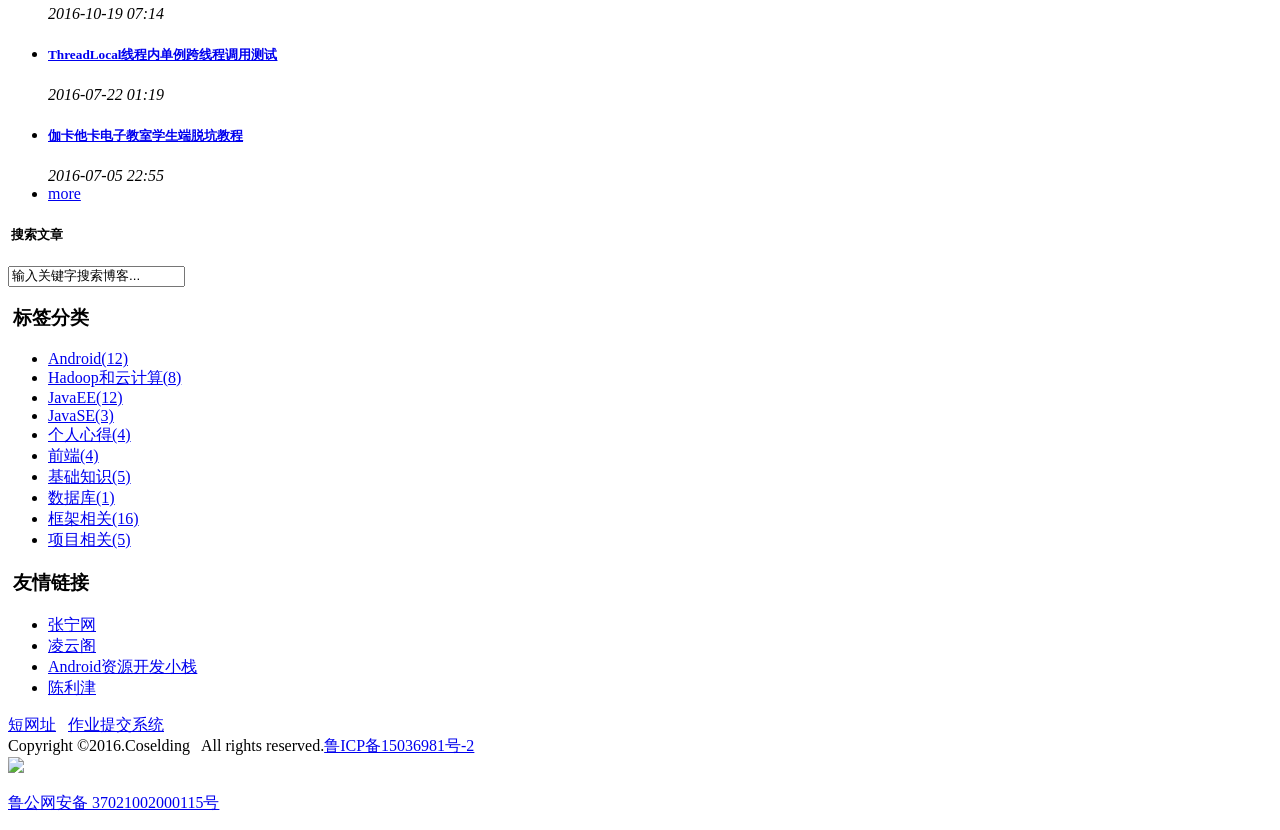
==== commit e5a1b7c8: "文章页面url优化：2016-12-01" ====
--- a/src/main/webapp/index.html
+++ b/src/main/webapp/index.html
@@ -94,13 +94,13 @@
             <div class="panel panel-default">
                 <div class="panel-heading">
                     <h3 class="panel-title">
-                        <a href="/article/2016/10/19/校招之路/">
+                        <a href="/article/2016-10-19/校招之路/">
                             <font color="#c9302c"><span class="glyphicon glyphicon-star"></span> [顶]</font>
                         校招之路
                         </a>
                     </h3>
                 </div>
-                <a href="/article/2016/10/19/校招之路/">
+                <a href="/article/2016-10-19/校招之路/">
                     <div class="panel-body">
                         <p>
                         <p><span style="font-family:微软雅黑;"><h1>行程经历：</h1> 
@@ -139,7 +139,7 @@
                                 </a>
                                 &nbsp;&nbsp;
                                 <a id="looked-177" href="#">
-                                    <span class="glyphicon glyphicon-eye-open"></span> 152
+                                    <span class="glyphicon glyphicon-eye-open"></span> 155
                                 </a>
                                 &nbsp;&nbsp;
                             </div>
@@ -150,13 +150,13 @@
             <div class="panel panel-default">
                 <div class="panel-heading">
                     <h3 class="panel-title">
-                        <a href="/article/2016/06/28/公告/">
+                        <a href="/article/2016-06-28/公告/">
                             <font color="#c9302c"><span class="glyphicon glyphicon-star"></span> [顶]</font>
                         公告
                         </a>
                     </h3>
                 </div>
-                <a href="/article/2016/06/28/公告/">
+                <a href="/article/2016-06-28/公告/">
                     <div class="panel-body">
                         <p>
                         <p><span style="font-family:微软雅黑;"> <p>&nbsp; <span style="color:#FF0000;">评论关闭声明</span>：由于我的备案与我户籍所在地不同，因此网监大队找上我了...评论功能属于交互式网站，网安备案比较复杂，最近比较忙，所以只是简单地把评论功能关闭，等这阶段忙完我再找时间把ICP备案移到我的户籍所在地，到时候再开放评论功能。</p> <p>&nbsp; &nbsp;该站点是本人近期花了三个星期开发，之后也只是改改小bug，整个后台结构并没有变化。可能有诸多地方比网上高大上的博客网站low得多，很多地方的设计和考虑也不够...</p></span>
@@ -193,13 +193,13 @@
             <div class="panel panel-default">
                 <div class="panel-heading">
                     <h3 class="panel-title">
-                        <a href="/article/2016/03/24/关于本博客/">
+                        <a href="/article/2016-03-24/关于本博客/">
                             <font color="#c9302c"><span class="glyphicon glyphicon-star"></span> [顶]</font>
                         关于本博客
                         </a>
                     </h3>
                 </div>
-                <a href="/article/2016/03/24/关于本博客/">
+                <a href="/article/2016-03-24/关于本博客/">
                     <div class="panel-body">
                         <p>
                         <p><span style="font-family:微软雅黑;"> <p><span style="font-family:微软雅黑;">&nbsp; &nbsp; 一直就想做一个博客，但是苦于前台html+css+js技术太烂（PS：压根儿就没去学。。。），于是一拖再拖，寒假花了点时间好好学了一下，也把以前学的知识系统性地总结了一遍，就赶在开学前几星期跷课加熬夜把这个网站搞了出来。<br> &nbsp; &nbsp; 这个网站的主要内容就是我以前所学的东西，做的一些笔记，可能有些东西不够详细，也可能有些东西太过详细。。。可能因为做这些笔记处在不同的时期吧。在还是菜鸟的时候...<br></span></p></span>
@@ -236,12 +236,12 @@
             <div class="panel panel-default">
                 <div class="panel-heading">
                     <h3 class="panel-title">
-                        <a href="/article/2016/07/22/ThreadLocal线程内单例跨线程调用测试/">
+                        <a href="/article/2016-07-22/ThreadLocal线程内单例跨线程调用测试/">
                         ThreadLocal线程内单例跨线程调用测试
                         </a>
                     </h3>
                 </div>
-                <a href="/article/2016/07/22/ThreadLocal线程内单例跨线程调用测试/">
+                <a href="/article/2016-07-22/ThreadLocal线程内单例跨线程调用测试/">
                     <div class="panel-body">
                         <p>
                         <p><span style="font-family:微软雅黑;"> <p>&nbsp; &nbsp;ThreadLocal我们都知道依靠线程为Key来维护每个线程一个副本，保证线程内单例，确保线程安全，但是如果从ThreadLocal中拿出该线程内单例之后人为地把它放到另一线程呢？（显然，不人为这么做，JDK本身是保证了该单例仅在本线程内使用的，不会出现我说的这种问题的，我的这种问题仅仅是突发奇想测试一下哈哈哈）。</p> <p>上代码：</p> <p>public class ThreadlocalTest {</p> ...</span>
@@ -295,7 +295,7 @@
                 <ul id="last3" class="list-group">
                     <li class="list-group-item">
                         <div class="list-group-item-heading text-left">
-                            <h5><a href="/article/2016/10/19/校招之路/">校招之路</a></h5>
+                            <h5><a href="/article/2016-10-19/校招之路/">校招之路</a></h5>
                         </div>
                         <div class="list-group-item-text text-right">
                             <em>2016-10-19 07:14</em>
@@ -303,7 +303,7 @@
                     </li>
                     <li class="list-group-item">
                         <div class="list-group-item-heading text-left">
-                            <h5><a href="/article/2016/07/22/ThreadLocal线程内单例跨线程调用测试/">ThreadLocal线程内单例跨线程调用测试</a></h5>
+                            <h5><a href="/article/2016-07-22/ThreadLocal线程内单例跨线程调用测试/">ThreadLocal线程内单例跨线程调用测试</a></h5>
                         </div>
                         <div class="list-group-item-text text-right">
                             <em>2016-07-22 01:19</em>
@@ -311,7 +311,7 @@
                     </li>
                     <li class="list-group-item">
                         <div class="list-group-item-heading text-left">
-                            <h5><a href="/article/2016/07/05/伽卡他卡电子教室学生端脱坑教程/">伽卡他卡电子教室学生端脱坑教程</a></h5>
+                            <h5><a href="/article/2016-07-05/伽卡他卡电子教室学生端脱坑教程/">伽卡他卡电子教室学生端脱坑教程</a></h5>
                         </div>
                         <div class="list-group-item-text text-right">
                             <em>2016-07-05 22:55</em>
